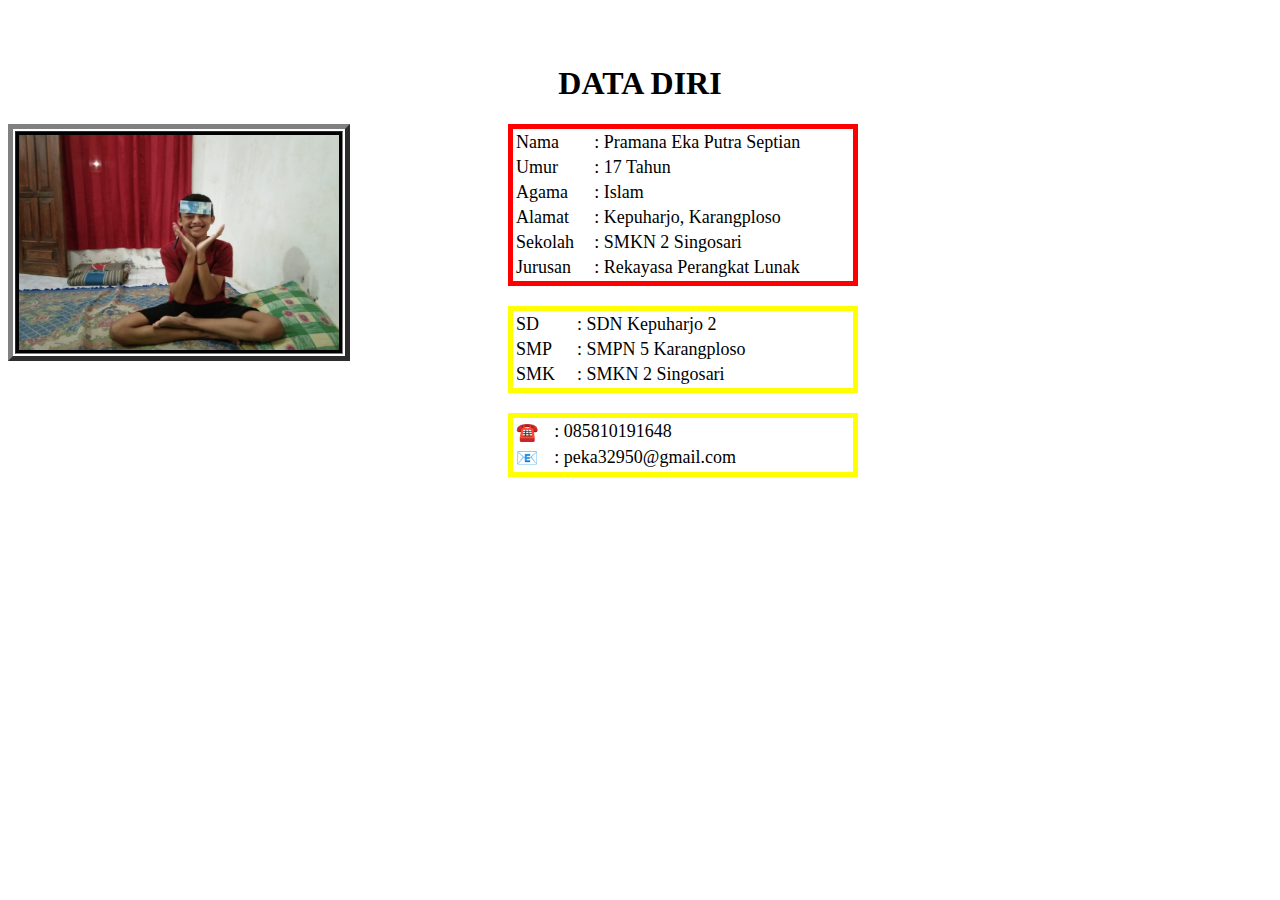
==== index.html @ c1d8605f "Update index.html" ====
<DOCTYPE html>
<html>
<head >
<title>E.K.A // SAYA SENDIRI</title>
</style>
<link rel="stylesheet" type="text/css" href="file.css">
</head>
<body>


<br><br>
</div>
<h1 align="center"><font face="brush script" >DATA DIRI</font></h1>
<table class="ck" border="5">
<tr><td colspan="2" bgcolor="black"><img src="sayaeka.jpg" width="320px" height="215px" border="2"/></td></tr>
</table>
<h2 id="1"><font face="brush script" ></font></h2>
<table align="center" class="kotak">
<tr>
<h2 class="wahyu"><td width="1%"> <font face="fantasy" size="4">Nama</font></td></h2>
<td width="10%"> <font face="fantasy" size="4">: Pramana Eka Putra Septian</font></td>
</tr>
<tr>
<td width="1%"> <font face="fantasy" size="4">Umur</font></td>
<td width="10%"> <font face="fantasy" size="4">: 17 Tahun</font></td>
</tr>
<tr>
<td width="1%"> <font face="fantasy" size="4">Agama</font></td>
<td width="10%"> <font face="fantasy" size="4">: Islam</font></td>
</tr>
<tr>
<td width="1%"> <font face="fantasy" size="4">Alamat</font></td>
<td width="10%"> <font face="fantasy" size="4">: Kepuharjo, Karangploso</font></td>
</tr>
<tr>
<td width="1%"><font face="fantasy" size="4">Sekolah</font></td>
<td width="10%"><font face="fantasy" size="4">: SMKN 2 Singosari</font></td>
</tr>
<tr>
<td width="1%"><font face="fantasy" size="4">Jurusan</font></td>
<td width="10%"><font face="fantasy" size="4">: Rekayasa Perangkat Lunak</font></td>
</tr>
</table>


<table align="center" class="eko">
<h2 class="wahyu"><td width="1%"> <font face="fantasy" size="4">SD</font></td></h2>
<td width="10%"> <font face="fantasy" size="4">: SDN Kepuharjo 2</font></td>
</tr>
<tr>
<td width="1%"> <font face="fantasy" size="4">SMP</font></td>
<td width="10%"> <font face="fantasy" size="4">: SMPN 5 Karangploso</font></td>
</tr>
<tr>
<td width="1%"> <font face="fantasy" size="4">SMK</font></td>
<td width="10%"> <font face="fantasy" size="4">: SMKN 2 Singosari</font></td>
</tr>
</table>


<table align="center" class="eka">
<h2 class="wahyu"><td width="1%"> <font face="fantasy" size="4">☎️</font></td></h2>
<td width="10%"> <font face="fantasy" size="4">: 085810191648</font></td>
</tr>
<tr>
<td width="1%"> <font face="fantasy" size="4">📧</font></td>
<td width="10%"> <font face="fantasy" size="4">: peka32950@gmail.com</font></td>
</tr>
</table>

<footer>
<p align="center">
<font align="center" font color="blue">
</font>
</footer>
</body> </html>
---- file.css ----
.kotak {
border: 5px solid red;
width: 350px;
margin-left: 500;
border: ;
}

.eko {
border: 5px solid yellow;
width: 350px;
margin-left: 500;
border: ;
}

.eka {
border: 5px solid yellow;
width: 350px;
margin-left: 500;
border: ;
}

.ck {
	float: left ;
}
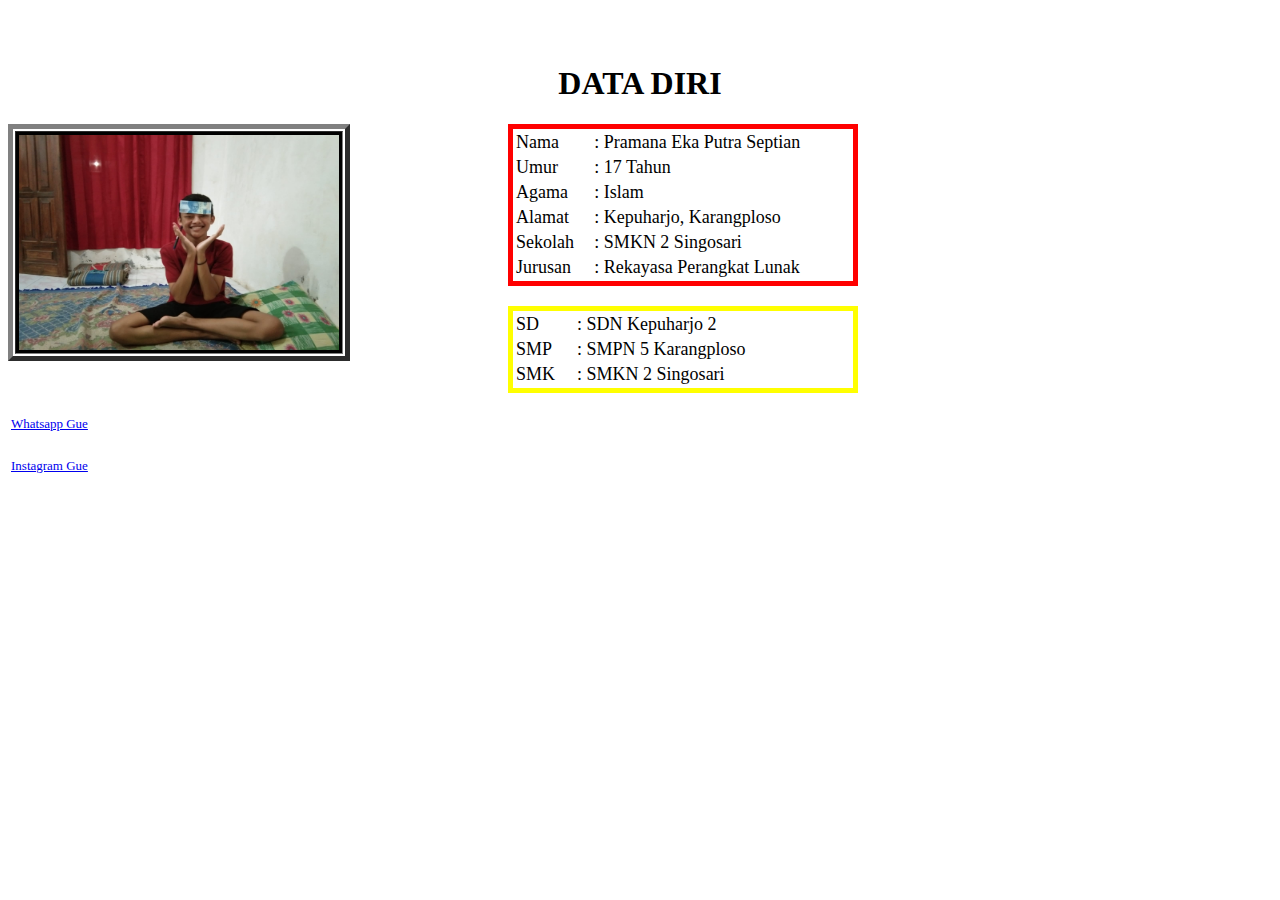
==== commit 0d0fbea6: "Update index.html" ====
--- a/index.html
+++ b/index.html
@@ -58,13 +58,13 @@
 </table>
 
 
-<table align="center" class="eka">
-<h2 class="wahyu"><td width="1%"> <font face="fantasy" size="4">☎️</font></td></h2>
-<td width="10%"> <font face="fantasy" size="4">: 085810191648</font></td>
-</tr>
-<tr>
-<td width="1%"> <font face="fantasy" size="4">📧</font></td>
-<td width="10%"> <font face="fantasy" size="4">: peka32950@gmail.com</font></td>
+<table class="cok">
+   <h2 class="wahyu"><td width="1%"> <font face="fantasy" size="2"><a href="https://api.whatsapp.com/send?phone=6285810191648">Whatsapp Gue</a></font></td></h2>
+   
+   
+
+<table class="asu">
+   <h2 class="wahyu"><td width="1%"> <font face="fantasy" size="2"><a href="https://www.instagram.com/prmna_eek/">Instagram Gue</a></font></td></h2>
 </tr>
 </table>
 
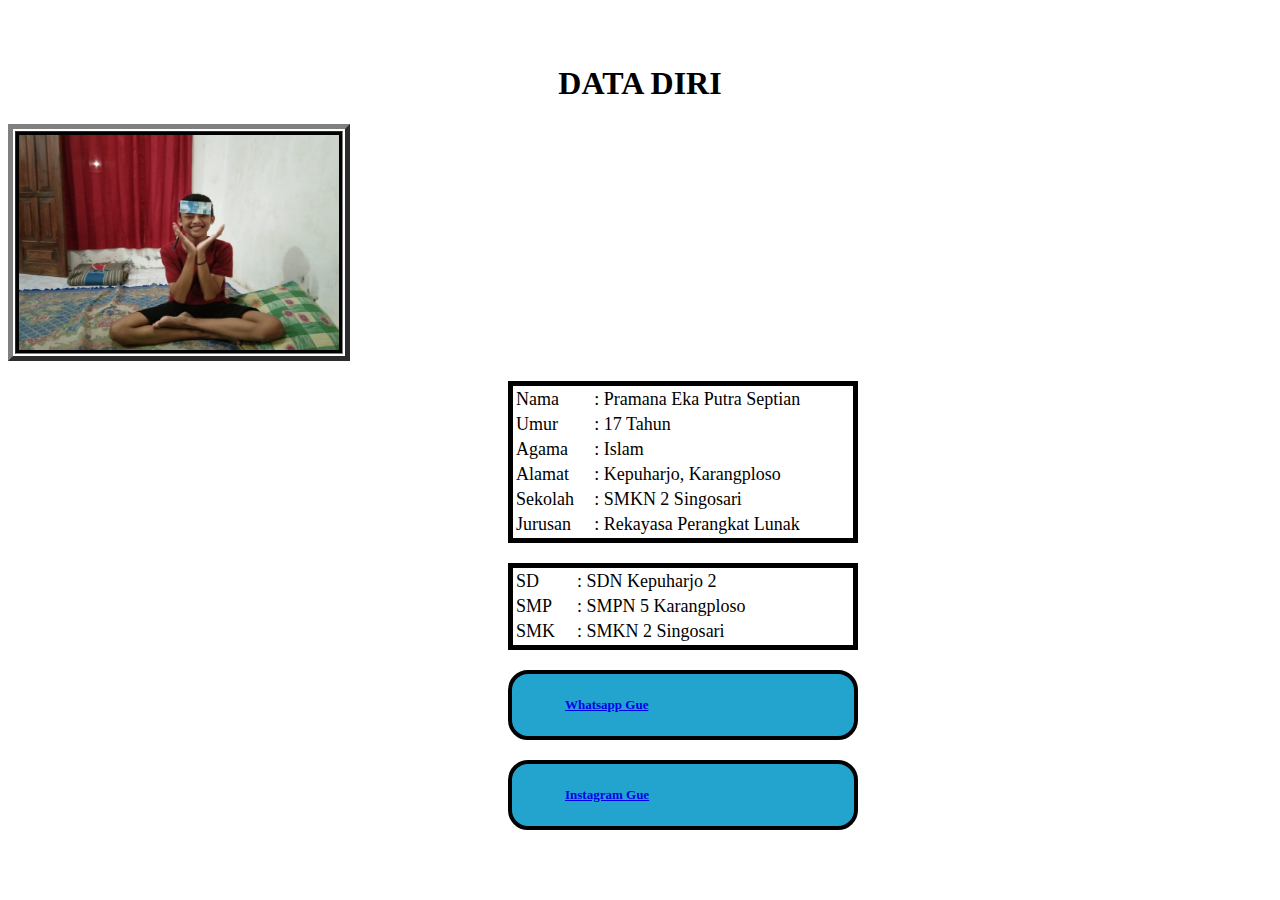
==== commit f2aed84e: "Add files via upload" ====
--- a/index.html
+++ b/index.html
@@ -1,76 +1,76 @@
-<DOCTYPE html>
-<html>
-<head >
-<title>E.K.A // SAYA SENDIRI</title>
-</style>
-<link rel="stylesheet" type="text/css" href="file.css">
-</head>
-<body>
-
-
-<br><br>
-</div>
-<h1 align="center"><font face="brush script" >DATA DIRI</font></h1>
-<table class="ck" border="5">
-<tr><td colspan="2" bgcolor="black"><img src="sayaeka.jpg" width="320px" height="215px" border="2"/></td></tr>
-</table>
-<h2 id="1"><font face="brush script" ></font></h2>
-<table align="center" class="kotak">
-<tr>
-<h2 class="wahyu"><td width="1%"> <font face="fantasy" size="4">Nama</font></td></h2>
-<td width="10%"> <font face="fantasy" size="4">: Pramana Eka Putra Septian</font></td>
-</tr>
-<tr>
-<td width="1%"> <font face="fantasy" size="4">Umur</font></td>
-<td width="10%"> <font face="fantasy" size="4">: 17 Tahun</font></td>
-</tr>
-<tr>
-<td width="1%"> <font face="fantasy" size="4">Agama</font></td>
-<td width="10%"> <font face="fantasy" size="4">: Islam</font></td>
-</tr>
-<tr>
-<td width="1%"> <font face="fantasy" size="4">Alamat</font></td>
-<td width="10%"> <font face="fantasy" size="4">: Kepuharjo, Karangploso</font></td>
-</tr>
-<tr>
-<td width="1%"><font face="fantasy" size="4">Sekolah</font></td>
-<td width="10%"><font face="fantasy" size="4">: SMKN 2 Singosari</font></td>
-</tr>
-<tr>
-<td width="1%"><font face="fantasy" size="4">Jurusan</font></td>
-<td width="10%"><font face="fantasy" size="4">: Rekayasa Perangkat Lunak</font></td>
-</tr>
-</table>
-
-
-<table align="center" class="eko">
-<h2 class="wahyu"><td width="1%"> <font face="fantasy" size="4">SD</font></td></h2>
-<td width="10%"> <font face="fantasy" size="4">: SDN Kepuharjo 2</font></td>
-</tr>
-<tr>
-<td width="1%"> <font face="fantasy" size="4">SMP</font></td>
-<td width="10%"> <font face="fantasy" size="4">: SMPN 5 Karangploso</font></td>
-</tr>
-<tr>
-<td width="1%"> <font face="fantasy" size="4">SMK</font></td>
-<td width="10%"> <font face="fantasy" size="4">: SMKN 2 Singosari</font></td>
-</tr>
-</table>
-
-
-<table class="cok">
-   <h2 class="wahyu"><td width="1%"> <font face="fantasy" size="2"><a href="https://api.whatsapp.com/send?phone=6285810191648">Whatsapp Gue</a></font></td></h2>
-   
-   
-
-<table class="asu">
-   <h2 class="wahyu"><td width="1%"> <font face="fantasy" size="2"><a href="https://www.instagram.com/prmna_eek/">Instagram Gue</a></font></td></h2>
-</tr>
-</table>
-
-<footer>
-<p align="center">
-<font align="center" font color="blue">
-</font>
-</footer>
-</body> </html>
+<DOCTYPE html>
+<html>
+<head >
+<title>E.K.A // SAYA SENDIRI</title>
+</style>
+<link rel="stylesheet" type="text/css" href="file.css">
+</head>
+<body>
+
+
+<br><br>
+</div>
+<h1 align="center"><font face="brush script" >DATA DIRI</font></h1>
+<table class="ck" border="5">
+<tr><td colspan="2" bgcolor="black"><img src="sayaeka.jpg" width="320px" height="215px" border="2"/></td></tr>
+</table>
+<h2 id="1"><font face="brush script" ></font></h2>
+<table align="center" class="kotak">
+<tr>
+<h2 class="wahyu"><td width="1%"> <font face="fantasy" size="4">Nama</font></td></h2>
+<td width="10%"> <font face="fantasy" size="4">: Pramana Eka Putra Septian</font></td>
+</tr>
+<tr>
+<td width="1%"> <font face="fantasy" size="4">Umur</font></td>
+<td width="10%"> <font face="fantasy" size="4">: 17 Tahun</font></td>
+</tr>
+<tr>
+<td width="1%"> <font face="fantasy" size="4">Agama</font></td>
+<td width="10%"> <font face="fantasy" size="4">: Islam</font></td>
+</tr>
+<tr>
+<td width="1%"> <font face="fantasy" size="4">Alamat</font></td>
+<td width="10%"> <font face="fantasy" size="4">: Kepuharjo, Karangploso</font></td>
+</tr>
+<tr>
+<td width="1%"><font face="fantasy" size="4">Sekolah</font></td>
+<td width="10%"><font face="fantasy" size="4">: SMKN 2 Singosari</font></td>
+</tr>
+<tr>
+<td width="1%"><font face="fantasy" size="4">Jurusan</font></td>
+<td width="10%"><font face="fantasy" size="4">: Rekayasa Perangkat Lunak</font></td>
+</tr>
+</table>
+
+
+<table align="center" class="eko">
+<h2 class="wahyu"><td width="1%"> <font face="fantasy" size="4">SD</font></td></h2>
+<td width="10%"> <font face="fantasy" size="4">: SDN Kepuharjo 2</font></td>
+</tr>
+<tr>
+<td width="1%"> <font face="fantasy" size="4">SMP</font></td>
+<td width="10%"> <font face="fantasy" size="4">: SMPN 5 Karangploso</font></td>
+</tr>
+<tr>
+<td width="1%"> <font face="fantasy" size="4">SMK</font></td>
+<td width="10%"> <font face="fantasy" size="4">: SMKN 2 Singosari</font></td>
+</tr>
+</table>
+
+
+<table class="dul">
+   <h2 class="wahyu"><td width="1%"> <font face="fantasy" size="2"><a href="https://api.whatsapp.com/send?phone=6285810191648">Whatsapp Gue</a></font></td></h2>
+   
+   
+
+<table class="los">
+   <h2 class="wahyu"><td width="1%"> <font face="fantasy" size="2"><a href="https://www.instagram.com/prmna_eek/">Instagram Gue</a></font></td></h2>
+</tr>
+</table>
+
+<footer>
+<p align="center">
+<font align="center" font color="blue">
+</font>
+</footer>
+</body> </html>
--- a/file.css
+++ b/file.css
@@ -1,24 +1,45 @@
-.kotak {
-border: 5px solid red;
-width: 350px;
-margin-left: 500;
-border: ;
-}
-
-.eko {
-border: 5px solid yellow;
-width: 350px;
-margin-left: 500;
-border: ;
-}
-
-.eka {
-border: 5px solid yellow;
-width: 350px;
-margin-left: 500;
-border: ;
-}
-
-.ck {
-	float: left ;
-}
+.kotak {
+border: 5px solid black;
+width: 350px;
+margin-left: 500;
+border: ;
+}
+
+.eko {
+border: 5px solid black;
+width: 350px;
+margin-left: 500;
+border: ;
+}
+
+
+
+.dul {
+   width: 350px;
+margin-left: 500;
+    font-family: times;
+    font-size: 25px;
+    background: #22a4cf;
+    font-weight: bold;
+    color: white;
+    border: black 4px solid;
+    border-radius: 20px;
+    padding: 20px 50px;
+    margin-top: 10px;
+}
+
+
+
+.los {
+  width: 350px;
+margin-left: 500;
+    font-family: times;
+    font-size: 25px;
+    background: #22a4cf;
+    font-weight: bold;
+    color: white;
+    border: black 4px solid;
+    border-radius: 20px;
+    padding: 20px 50px;
+    margin-top: 10px;
+}
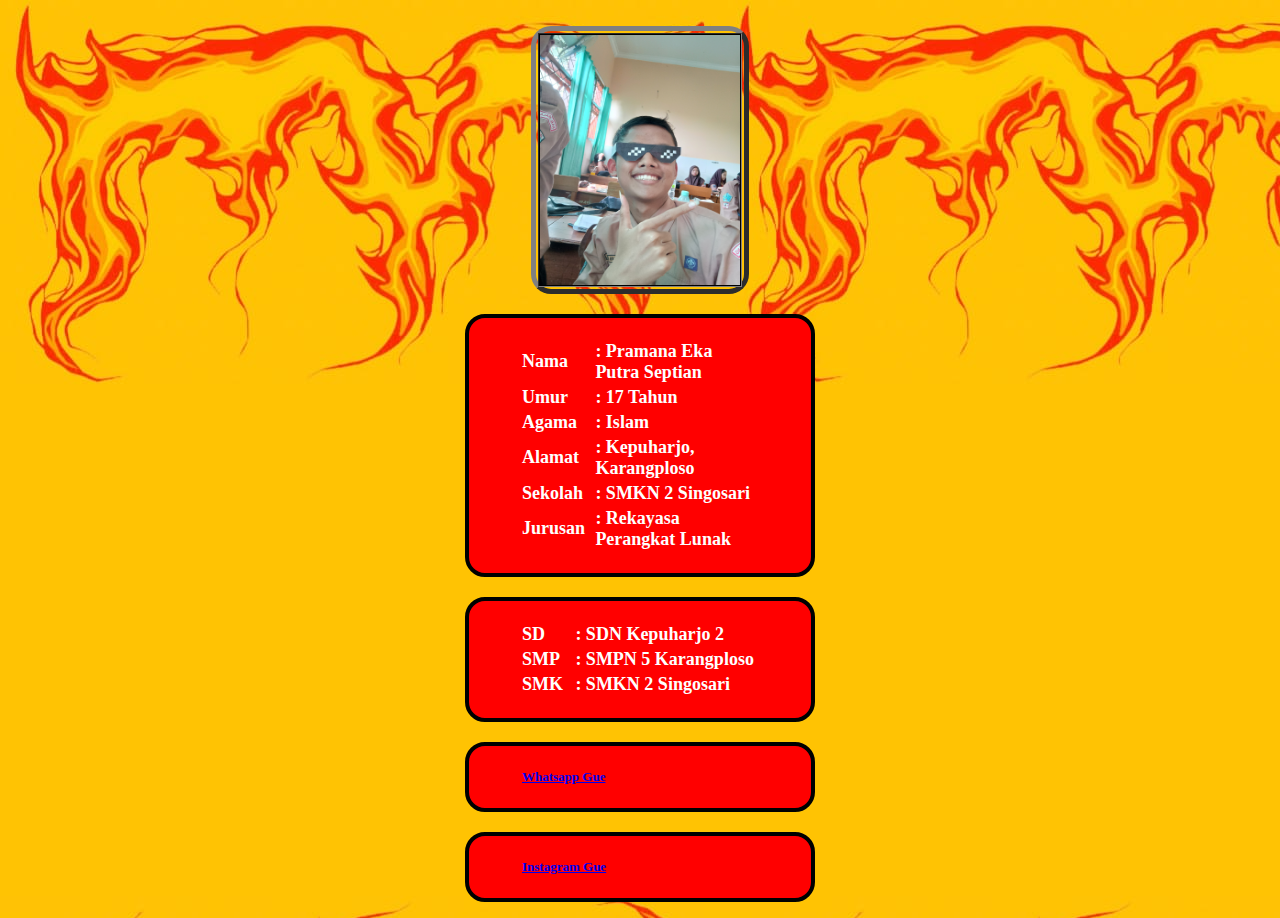
==== commit c075875d: "Add files via upload" ====
--- a/index.html
+++ b/index.html
@@ -4,15 +4,17 @@
 <title>E.K.A // SAYA SENDIRI</title>
 </style>
 <link rel="stylesheet" type="text/css" href="file.css">
+
+<body background = "api.jpg"></body>
+
 </head>
 <body>
+  
 
-
-<br><br>
+<br>
 </div>
-<h1 align="center"><font face="brush script" >DATA DIRI</font></h1>
-<table class="ck" border="5">
-<tr><td colspan="2" bgcolor="black"><img src="sayaeka.jpg" width="320px" height="215px" border="2"/></td></tr>
+<table align="center" class="ck" border="5">
+<tr><td colspan="2" bgcolor="black"><img src="jempol.jpg" width="200px" height="250px"/></td></tr>
 </table>
 <h2 id="1"><font face="brush script" ></font></h2>
 <table align="center" class="kotak">
@@ -58,12 +60,12 @@
 </table>
 
 
-<table class="dul">
+<table align="center" class="dul">
    <h2 class="wahyu"><td width="1%"> <font face="fantasy" size="2"><a href="https://api.whatsapp.com/send?phone=6285810191648">Whatsapp Gue</a></font></td></h2>
    
    
 
-<table class="los">
+<table align="center" class="los">
    <h2 class="wahyu"><td width="1%"> <font face="fantasy" size="2"><a href="https://www.instagram.com/prmna_eek/">Instagram Gue</a></font></td></h2>
 </tr>
 </table>
--- a/file.css
+++ b/file.css
@@ -1,25 +1,41 @@
+.ck{
+  border-radius: 20px;
+}
+
+
 .kotak {
-border: 5px solid black;
 width: 350px;
-margin-left: 500;
-border: ;
+font-family: times;
+    font-size: 25px;
+    background: red;
+    font-weight: bold;
+    color: white;
+    border: black 4px solid;
+    border-radius: 20px;
+    padding: 20px 50px;
+    margin-top: 10px;
 }
 
 .eko {
-border: 5px solid black;
 width: 350px;
-margin-left: 500;
-border: ;
+font-family: times;
+    font-size: 25px;
+    background: red;
+    font-weight: bold;
+    color: white;
+    border: black 4px solid;
+    border-radius: 20px;
+    padding: 20px 50px;
+    margin-top: 10px;
 }
 
 
 
 .dul {
    width: 350px;
-margin-left: 500;
     font-family: times;
-    font-size: 25px;
-    background: #22a4cf;
+    font-size: 50px;
+    background: red;
     font-weight: bold;
     color: white;
     border: black 4px solid;
@@ -32,10 +48,9 @@
 
 .los {
   width: 350px;
-margin-left: 500;
     font-family: times;
-    font-size: 25px;
-    background: #22a4cf;
+    font-size: 50px;
+    background: red;
     font-weight: bold;
     color: white;
     border: black 4px solid;
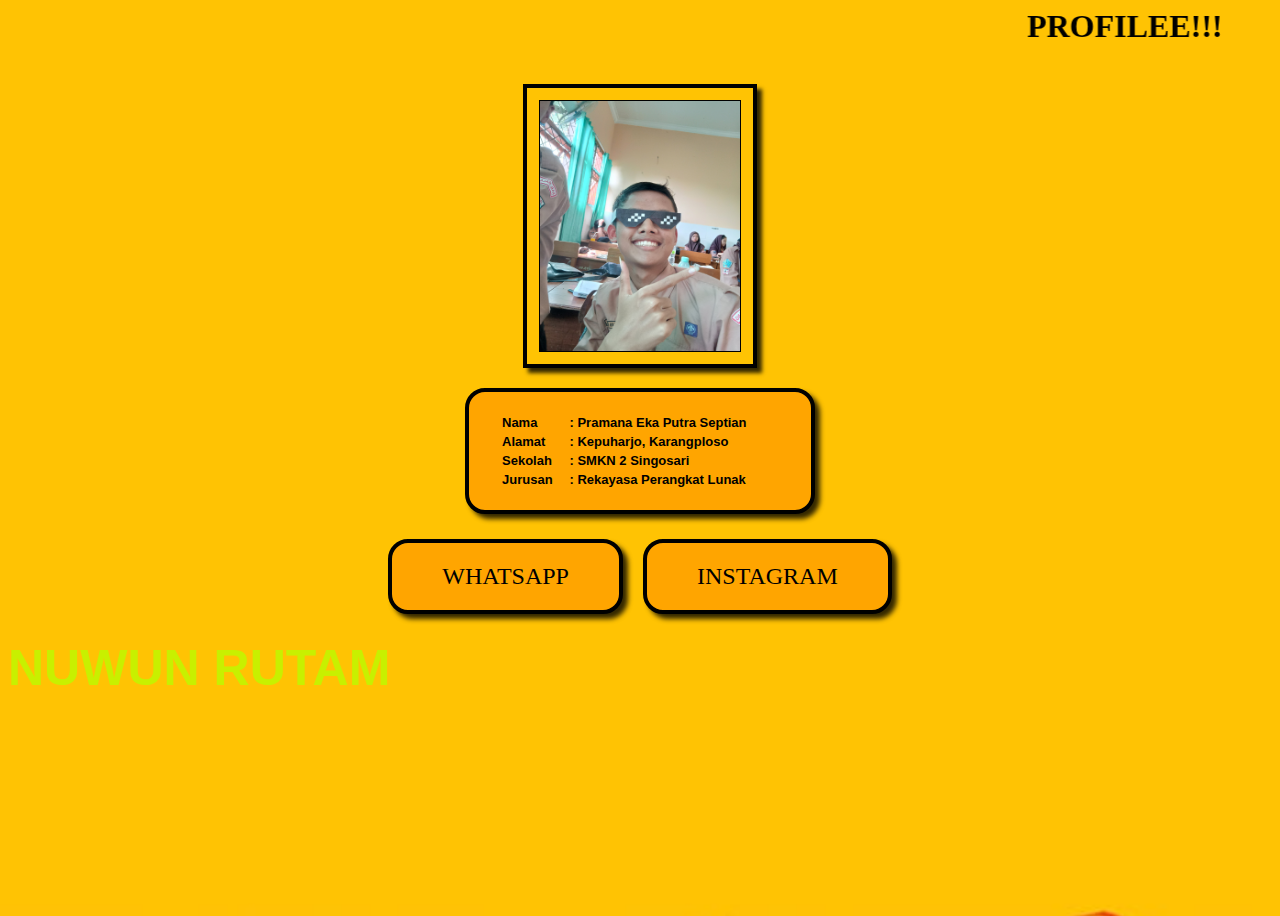
==== commit 97c2eecf: "Add files via upload" ====
--- a/index.html
+++ b/index.html
@@ -1,11 +1,36 @@
 <DOCTYPE html>
 <html>
 <head >
-<title>E.K.A // SAYA SENDIRI</title>
+<title>PRAMANA EKA</title>
 </style>
 <link rel="stylesheet" type="text/css" href="file.css">
 
-<body background = "api.jpg"></body>
+<h1><marquee behavior="alternate">PROFILEE!!!</marquee></h1>
+
+
+
+
+  <meta http-equiv="X-UA-Compatible" content="IE=edge">
+
+<meta name="viewport" content="width=device-width, initial-scale=1.0">
+
+<style>
+        body{
+            background-image: url(api.jpg);
+            background-size: cover;
+            background-repeat: no-repeat;
+            background-position: center;
+            background-attachment: fixed;
+            height: 100%;
+        }
+        .title{
+            text-align: center;
+            font-size: 2.5em;
+            color: #000;
+        }
+
+        
+    </style>
 
 </head>
 <body>
@@ -13,60 +38,121 @@
 
 <br>
 </div>
-<table align="center" class="ck" border="5">
+<table align="center" class="ck">
 <tr><td colspan="2" bgcolor="black"><img src="jempol.jpg" width="200px" height="250px"/></td></tr>
 </table>
 <h2 id="1"><font face="brush script" ></font></h2>
 <table align="center" class="kotak">
 <tr>
-<h2 class="wahyu"><td width="1%"> <font face="fantasy" size="4">Nama</font></td></h2>
-<td width="10%"> <font face="fantasy" size="4">: Pramana Eka Putra Septian</font></td>
+<h2 class="wahyu"><td width="1%"> <font face="" size="2">Nama</font</td></h2>
+<td width="10%"> <font face="" size="2">: Pramana Eka Putra Septian</font></td>
 </tr>
 <tr>
-<td width="1%"> <font face="fantasy" size="4">Umur</font></td>
-<td width="10%"> <font face="fantasy" size="4">: 17 Tahun</font></td>
+<td width="1%"> <font face="" size="2">Alamat</font></td>
+<td width="10%"> <font face="" size="2">: Kepuharjo, Karangploso</font></td>
 </tr>
 <tr>
-<td width="1%"> <font face="fantasy" size="4">Agama</font></td>
-<td width="10%"> <font face="fantasy" size="4">: Islam</font></td>
+<td width="1%"><font face="" size="2">Sekolah</font></td>
+<td width="10%"><font face="" size="2">: SMKN 2 Singosari</font></td>
 </tr>
 <tr>
-<td width="1%"> <font face="fantasy" size="4">Alamat</font></td>
-<td width="10%"> <font face="fantasy" size="4">: Kepuharjo, Karangploso</font></td>
-</tr>
-<tr>
-<td width="1%"><font face="fantasy" size="4">Sekolah</font></td>
-<td width="10%"><font face="fantasy" size="4">: SMKN 2 Singosari</font></td>
-</tr>
-<tr>
-<td width="1%"><font face="fantasy" size="4">Jurusan</font></td>
-<td width="10%"><font face="fantasy" size="4">: Rekayasa Perangkat Lunak</font></td>
+<td width="1%"><font face="" size="2">Jurusan</font></td>
+<td width="10%"><font face="" size="2">: Rekayasa Perangkat Lunak</font></td>
 </tr>
 </table>
 
+<style>
+.blink {
+  animation: blink-animation 1s steps(10, start) infinite;
+  -webkit-animation: blink-animation 1s steps(10, start) infinite;
+}
+@keyframes blink-animation {
+  to {
+    visibility: hidden;
+  }
+}
+@-webkit-keyframes blink-animation {
+  to {
+    visibility: hidden;
+  }
+}
+</style>
+<!--link tree button-->
+<span class="blink"><!--link tree button-->
+      <div class="link">
+        <a href="http://wa.me/6285810191648" target="_blank" class="animate__animated animate__bounceInLeft">whatsapp</a>
 
-<table align="center" class="eko">
-<h2 class="wahyu"><td width="1%"> <font face="fantasy" size="4">SD</font></td></h2>
-<td width="10%"> <font face="fantasy" size="4">: SDN Kepuharjo 2</font></td>
-</tr>
-<tr>
-<td width="1%"> <font face="fantasy" size="4">SMP</font></td>
-<td width="10%"> <font face="fantasy" size="4">: SMPN 5 Karangploso</font></td>
-</tr>
-<tr>
-<td width="1%"> <font face="fantasy" size="4">SMK</font></td>
-<td width="10%"> <font face="fantasy" size="4">: SMKN 2 Singosari</font></td>
-</tr>
-</table>
+        <a href="https://www.instagram.com/prmna_eek/" target="_blank" class="animate__animated animate__bounceInLeft animate__delay-2s">instagram</a>
+      </div></span>
 
 
-<table align="center" class="dul">
-   <h2 class="wahyu"><td width="1%"> <font face="fantasy" size="2"><a href="https://api.whatsapp.com/send?phone=6285810191648">Whatsapp Gue</a></font></td></h2>
-   
-   
+<style type="text/css">
+  #highlight{font:bold 50px Impact,Arial,Sans-Serif;}
+</style>
+<script language="javascript" type="text/javascript">
+     var teks="NUWUN RUTAM" // teks Anda di sini
+     var speed=10 // atur kecepatan perubahan warna
 
-<table align="center" class="los">
-   <h2 class="wahyu"><td width="1%"> <font face="fantasy" size="2"><a href="https://www.instagram.com/prmna_eek/">Instagram Gue</a></font></td></h2>
+if (document.all||document.getElementById) {
+     document.write('<span id="highlight">' + teks + '</span>')
+     var storetext=document.getElementById? document.getElementById("highlight") :
+document.all.highlight
+} else document.write(text)
+var hex=new Array("00","14","28","3C","50","64","78","8C","A0","B4","C8","DC","F0")
+
+var r=1
+var g=1
+var b=1
+var seq=1
+
+function changetext() {
+     rainbow="#"+hex[r]+hex[g]+hex[b]
+     storetext.style.color=rainbow
+}
+
+function change() {
+if (seq==6) {
+b--
+if (b==0)
+seq=1
+}
+if (seq==5) {
+r++
+if (r==12)
+seq=6
+}
+if (seq==4) {
+g--
+if (g==0)
+seq=5
+}
+if (seq==3) {
+b++
+if (b==12)
+seq=4
+}
+if (seq==2) {
+r--
+if (r==0)
+seq=3
+}
+if (seq==1) {
+g++
+if (g==12)
+seq=2
+}
+changetext()
+}
+
+function starteffect() {
+     if (document.all||document.getElementById)
+     flash=setInterval("change()",speed)
+}
+
+starteffect()
+</script>
+
+
 </tr>
 </table>
 
--- a/file.css
+++ b/file.css
@@ -1,60 +1,53 @@
 .ck{
-  border-radius: 20px;
+
+    border: black 4px solid;
+  box-shadow: 5px 5px 4px rgba(0,0,0,0.8);
+    padding: 10px;
 }
 
 
 .kotak {
 width: 350px;
-font-family: times;
+font-family: Sans-Serif;
     font-size: 25px;
-    background: red;
+    background: orange;
     font-weight: bold;
-    color: white;
+box-shadow: 5px 5px 5px rgba(0,0,0,0.8);
+    padding: 10px;
+    color: black;
     border: black 4px solid;
     border-radius: 20px;
-    padding: 20px 50px;
-    margin-top: 10px;
-}
-
-.eko {
-width: 350px;
-font-family: times;
-    font-size: 25px;
-    background: red;
-    font-weight: bold;
-    color: white;
-    border: black 4px solid;
-    border-radius: 20px;
-    padding: 20px 50px;
+    padding: 20px 30px;
     margin-top: 10px;
 }
 
 
 
-.dul {
-   width: 350px;
-    font-family: times;
-    font-size: 50px;
-    background: red;
-    font-weight: bold;
-    color: white;
-    border: black 4px solid;
-    border-radius: 20px;
-    padding: 20px 50px;
-    margin-top: 10px;
+.link{
+  display: flex;
+  justify-content: center;
+  padding: 20px 50px;
 }
 
+.link>a{
+  text-decoration: none;
+  color: black;
+  font-size: 24px;
+   box-shadow: 5px 5px 5px rgba(0,0,0,0.8);
+    padding: 10px;
+  text-align: center;
+  border: black 4px solid;
+  background: orange;
+  border-radius: 20px;
+  margin: 5px 10px;
+  padding: 20px 50px;
+  text-transform: uppercase;
+  font-weight: 500;
+}
 
+.link>
 
-.los {
-  width: 350px;
-    font-family: times;
-    font-size: 50px;
-    background: red;
-    font-weight: bold;
-    color: white;
-    border: black 4px solid;
-    border-radius: 20px;
-    padding: 20px 50px;
-    margin-top: 10px;
-}
+html {
+ width: 100%;
+ height: 100%;
+}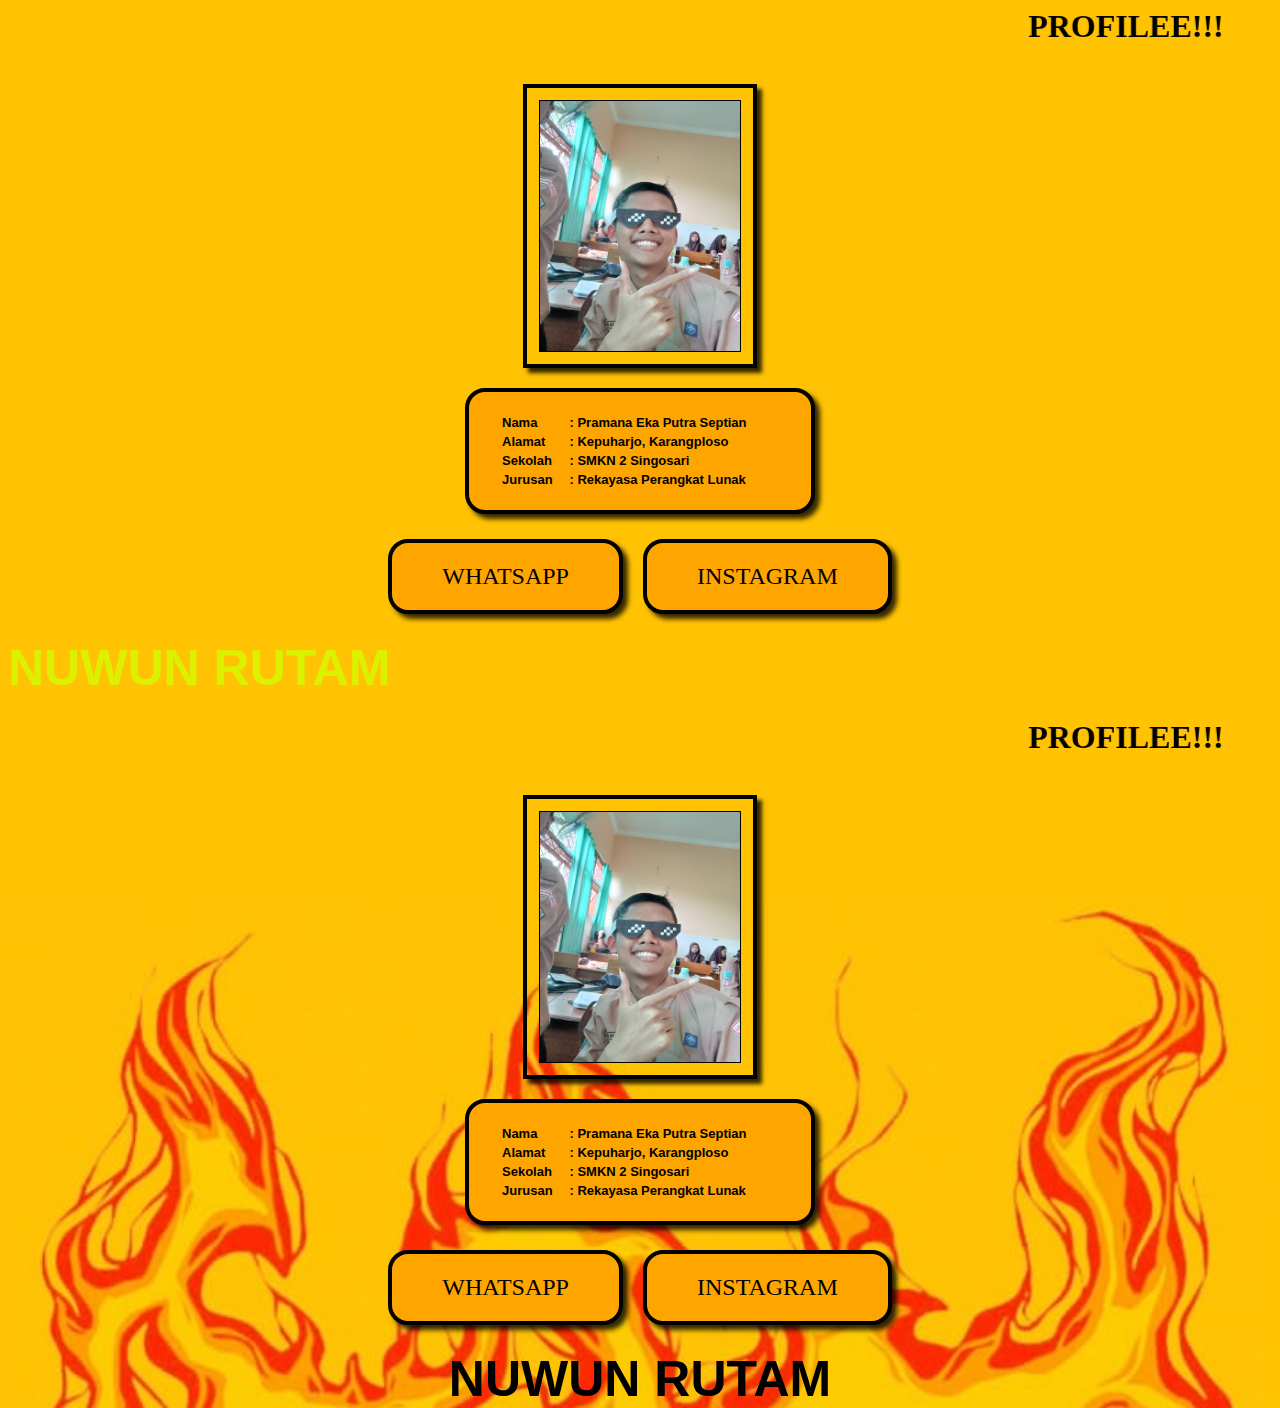
==== commit 8a6c6cbc: "Update index.html" ====
--- a/index.html
+++ b/index.html
@@ -162,3 +162,167 @@
 </font>
 </footer>
 </body> </html>
+<DOCTYPE html>
+<html>
+<head >
+<title>PRAMANA EKA</title>
+</style>
+<link rel="stylesheet" type="text/css" href="file.css">
+
+<h1><marquee behavior="alternate">PROFILEE!!!</marquee></h1>
+
+
+
+
+  <meta http-equiv="X-UA-Compatible" content="IE=edge">
+
+<meta name="viewport" content="width=device-width, initial-scale=1.0">
+
+<style>
+        body{
+            background-image: url(api.jpg);
+            background-size: cover;
+            background-repeat: no-repeat;
+            background-position: center;
+            background-attachment: fixed;
+            height: 100%;
+        }
+        .title{
+            text-align: center;
+            font-size: 2.5em;
+            color: #000;
+        }
+
+        
+    </style>
+
+</head>
+<body>
+  
+
+<br>
+</div>
+<table align="center" class="ck">
+<tr><td colspan="2" bgcolor="black"><img src="jempol.jpg" width="200px" height="250px"/></td></tr>
+</table>
+<h2 id="1"><font face="brush script" ></font></h2>
+<table align="center" class="kotak">
+<tr>
+<h2 class="wahyu"><td width="1%"> <font face="" size="2">Nama</font</td></h2>
+<td width="10%"> <font face="" size="2">: Pramana Eka Putra Septian</font></td>
+</tr>
+<tr>
+<td width="1%"> <font face="" size="2">Alamat</font></td>
+<td width="10%"> <font face="" size="2">: Kepuharjo, Karangploso</font></td>
+</tr>
+<tr>
+<td width="1%"><font face="" size="2">Sekolah</font></td>
+<td width="10%"><font face="" size="2">: SMKN 2 Singosari</font></td>
+</tr>
+<tr>
+<td width="1%"><font face="" size="2">Jurusan</font></td>
+<td width="10%"><font face="" size="2">: Rekayasa Perangkat Lunak</font></td>
+</tr>
+</table>
+
+<style>
+.blink {
+  animation: blink-animation 1s steps(10, start) infinite;
+  -webkit-animation: blink-animation 1s steps(10, start) infinite;
+}
+@keyframes blink-animation {
+  to {
+    visibility: hidden;
+  }
+}
+@-webkit-keyframes blink-animation {
+  to {
+    visibility: hidden;
+  }
+}
+</style>
+<!--link tree button-->
+<span class="blink"><!--link tree button-->
+      <div class="link">
+        <a href="http://wa.me/6285810191648" target="_blank" class="animate__animated animate__bounceInLeft">whatsapp</a>
+
+        <a href="https://www.instagram.com/prmna_eek/" target="_blank" class="animate__animated animate__bounceInLeft animate__delay-2s">instagram</a>
+      </div></span>
+
+
+<style type="text/css">
+  #highlight{font:bold 50px Impact,Arial,Sans-Serif;}
+</style>
+<script language="javascript" type="text/javascript">
+  var teks="<center>NUWUN RUTAM</center>" // teks Anda di sini
+     var speed=10 // atur kecepatan perubahan warna
+
+if (document.all||document.getElementById) {
+     document.write('<span id="highlight">' + teks + '</span>')
+     var storetext=document.getElementById? document.getElementById("highlight") :
+document.all.highlight
+} else document.write(text)
+var hex=new Array("00","14","28","3C","50","64","78","8C","A0","B4","C8","DC","F0")
+
+var r=1
+var g=1
+var b=1
+var seq=1
+
+function changetext() {
+     rainbow="#"+hex[r]+hex[g]+hex[b]
+     storetext.style.color=rainbow
+}
+
+function change() {
+if (seq==6) {
+b--
+if (b==0)
+seq=1
+}
+if (seq==5) {
+r++
+if (r==12)
+seq=6
+}
+if (seq==4) {
+g--
+if (g==0)
+seq=5
+}
+if (seq==3) {
+b++
+if (b==12)
+seq=4
+}
+if (seq==2) {
+r--
+if (r==0)
+seq=3
+}
+if (seq==1) {
+g++
+if (g==12)
+seq=2
+}
+changetext()
+}
+
+function starteffect() {
+     if (document.all||document.getElementById)
+     flash=setInterval("change()",speed)
+}
+
+starteffect()
+</script>
+
+
+</tr>
+</table>
+
+<footer>
+<p align="center">
+<font align="center" font color="blue">
+</font>
+</footer>
+</body> </html>
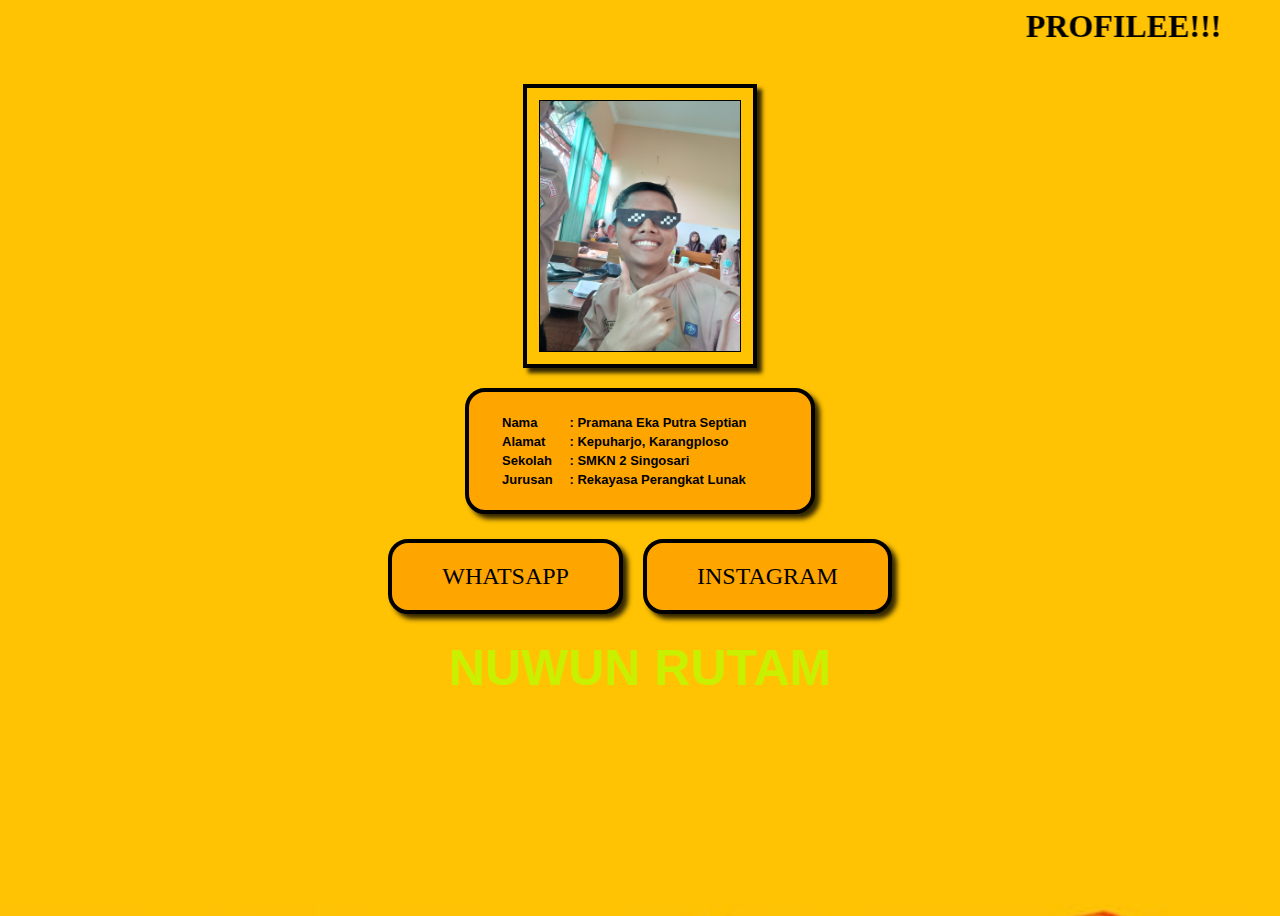
==== commit 87b9da07: "Update index.html" ====
--- a/index.html
+++ b/index.html
@@ -90,7 +90,7 @@
   #highlight{font:bold 50px Impact,Arial,Sans-Serif;}
 </style>
 <script language="javascript" type="text/javascript">
-     var teks="NUWUN RUTAM" // teks Anda di sini
+     var teks="<center>NUWUN RUTAM</center>" // teks Anda di sini
      var speed=10 // atur kecepatan perubahan warna
 
 if (document.all||document.getElementById) {
@@ -162,167 +162,3 @@
 </font>
 </footer>
 </body> </html>
-<DOCTYPE html>
-<html>
-<head >
-<title>PRAMANA EKA</title>
-</style>
-<link rel="stylesheet" type="text/css" href="file.css">
-
-<h1><marquee behavior="alternate">PROFILEE!!!</marquee></h1>
-
-
-
-
-  <meta http-equiv="X-UA-Compatible" content="IE=edge">
-
-<meta name="viewport" content="width=device-width, initial-scale=1.0">
-
-<style>
-        body{
-            background-image: url(api.jpg);
-            background-size: cover;
-            background-repeat: no-repeat;
-            background-position: center;
-            background-attachment: fixed;
-            height: 100%;
-        }
-        .title{
-            text-align: center;
-            font-size: 2.5em;
-            color: #000;
-        }
-
-        
-    </style>
-
-</head>
-<body>
-  
-
-<br>
-</div>
-<table align="center" class="ck">
-<tr><td colspan="2" bgcolor="black"><img src="jempol.jpg" width="200px" height="250px"/></td></tr>
-</table>
-<h2 id="1"><font face="brush script" ></font></h2>
-<table align="center" class="kotak">
-<tr>
-<h2 class="wahyu"><td width="1%"> <font face="" size="2">Nama</font</td></h2>
-<td width="10%"> <font face="" size="2">: Pramana Eka Putra Septian</font></td>
-</tr>
-<tr>
-<td width="1%"> <font face="" size="2">Alamat</font></td>
-<td width="10%"> <font face="" size="2">: Kepuharjo, Karangploso</font></td>
-</tr>
-<tr>
-<td width="1%"><font face="" size="2">Sekolah</font></td>
-<td width="10%"><font face="" size="2">: SMKN 2 Singosari</font></td>
-</tr>
-<tr>
-<td width="1%"><font face="" size="2">Jurusan</font></td>
-<td width="10%"><font face="" size="2">: Rekayasa Perangkat Lunak</font></td>
-</tr>
-</table>
-
-<style>
-.blink {
-  animation: blink-animation 1s steps(10, start) infinite;
-  -webkit-animation: blink-animation 1s steps(10, start) infinite;
-}
-@keyframes blink-animation {
-  to {
-    visibility: hidden;
-  }
-}
-@-webkit-keyframes blink-animation {
-  to {
-    visibility: hidden;
-  }
-}
-</style>
-<!--link tree button-->
-<span class="blink"><!--link tree button-->
-      <div class="link">
-        <a href="http://wa.me/6285810191648" target="_blank" class="animate__animated animate__bounceInLeft">whatsapp</a>
-
-        <a href="https://www.instagram.com/prmna_eek/" target="_blank" class="animate__animated animate__bounceInLeft animate__delay-2s">instagram</a>
-      </div></span>
-
-
-<style type="text/css">
-  #highlight{font:bold 50px Impact,Arial,Sans-Serif;}
-</style>
-<script language="javascript" type="text/javascript">
-  var teks="<center>NUWUN RUTAM</center>" // teks Anda di sini
-     var speed=10 // atur kecepatan perubahan warna
-
-if (document.all||document.getElementById) {
-     document.write('<span id="highlight">' + teks + '</span>')
-     var storetext=document.getElementById? document.getElementById("highlight") :
-document.all.highlight
-} else document.write(text)
-var hex=new Array("00","14","28","3C","50","64","78","8C","A0","B4","C8","DC","F0")
-
-var r=1
-var g=1
-var b=1
-var seq=1
-
-function changetext() {
-     rainbow="#"+hex[r]+hex[g]+hex[b]
-     storetext.style.color=rainbow
-}
-
-function change() {
-if (seq==6) {
-b--
-if (b==0)
-seq=1
-}
-if (seq==5) {
-r++
-if (r==12)
-seq=6
-}
-if (seq==4) {
-g--
-if (g==0)
-seq=5
-}
-if (seq==3) {
-b++
-if (b==12)
-seq=4
-}
-if (seq==2) {
-r--
-if (r==0)
-seq=3
-}
-if (seq==1) {
-g++
-if (g==12)
-seq=2
-}
-changetext()
-}
-
-function starteffect() {
-     if (document.all||document.getElementById)
-     flash=setInterval("change()",speed)
-}
-
-starteffect()
-</script>
-
-
-</tr>
-</table>
-
-<footer>
-<p align="center">
-<font align="center" font color="blue">
-</font>
-</footer>
-</body> </html>
